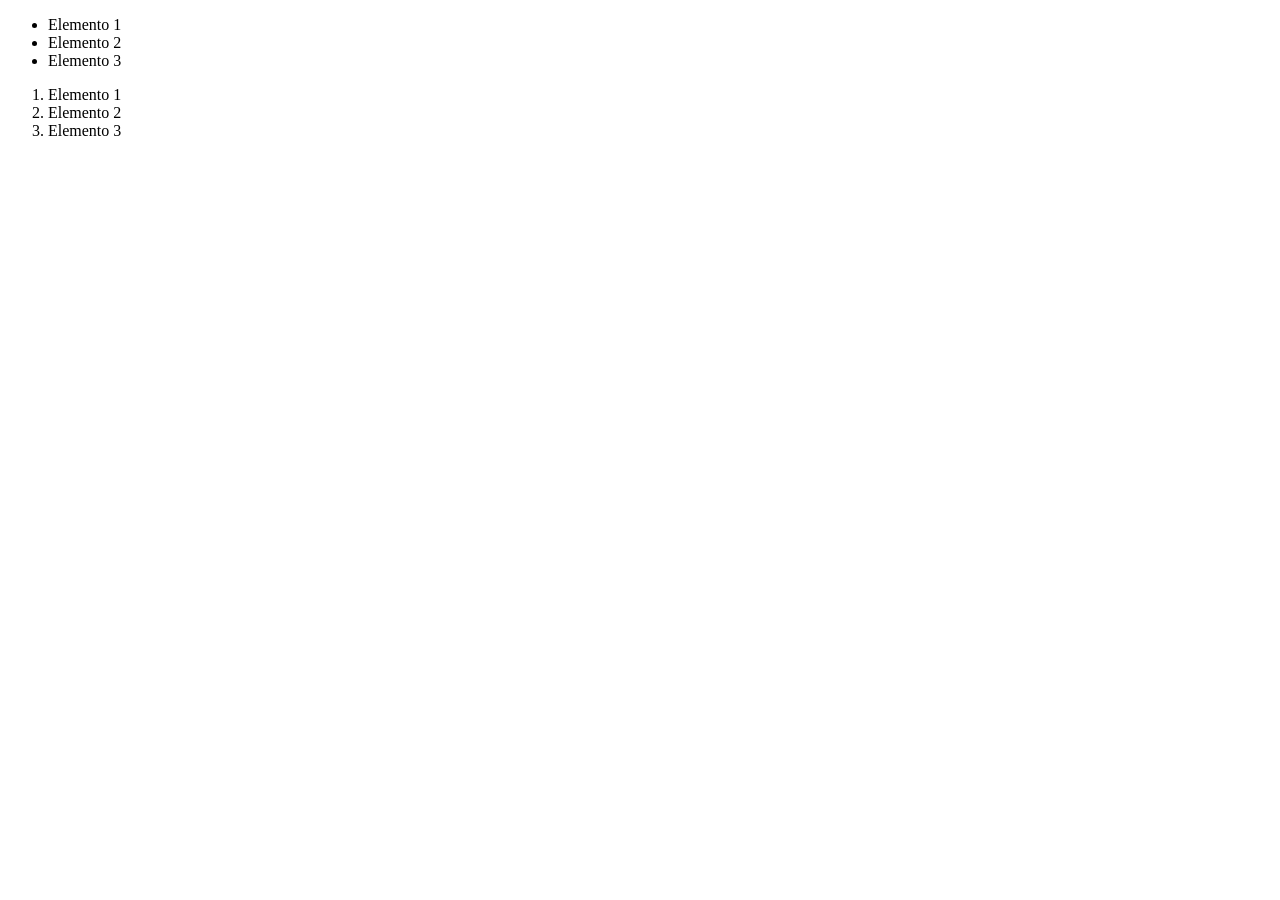
==== html/lista.html @ 53db2a95 "new file:   html/formularios.html 	new file:   html/gatitos.html 	new file:   html/imagenes.html 	ne" ====
<!doctype html>
<html>
    <head>
        <title>Listas</title>
    </head>
    <body>
        <!-- Lista ordenada con 1. 2. 3., no ordenada con ptos-->
        <ul>
            <li>Elemento 1</li>
            <li>Elemento 2</li>
            <li>Elemento 3</li>
        </ul>
        <ol> <!-- Lista Ordenada -->
            <li>Elemento 1</li>
            <li>Elemento 2</li>
            <li>Elemento 3</li>
        </ol>
    </body>
</html>
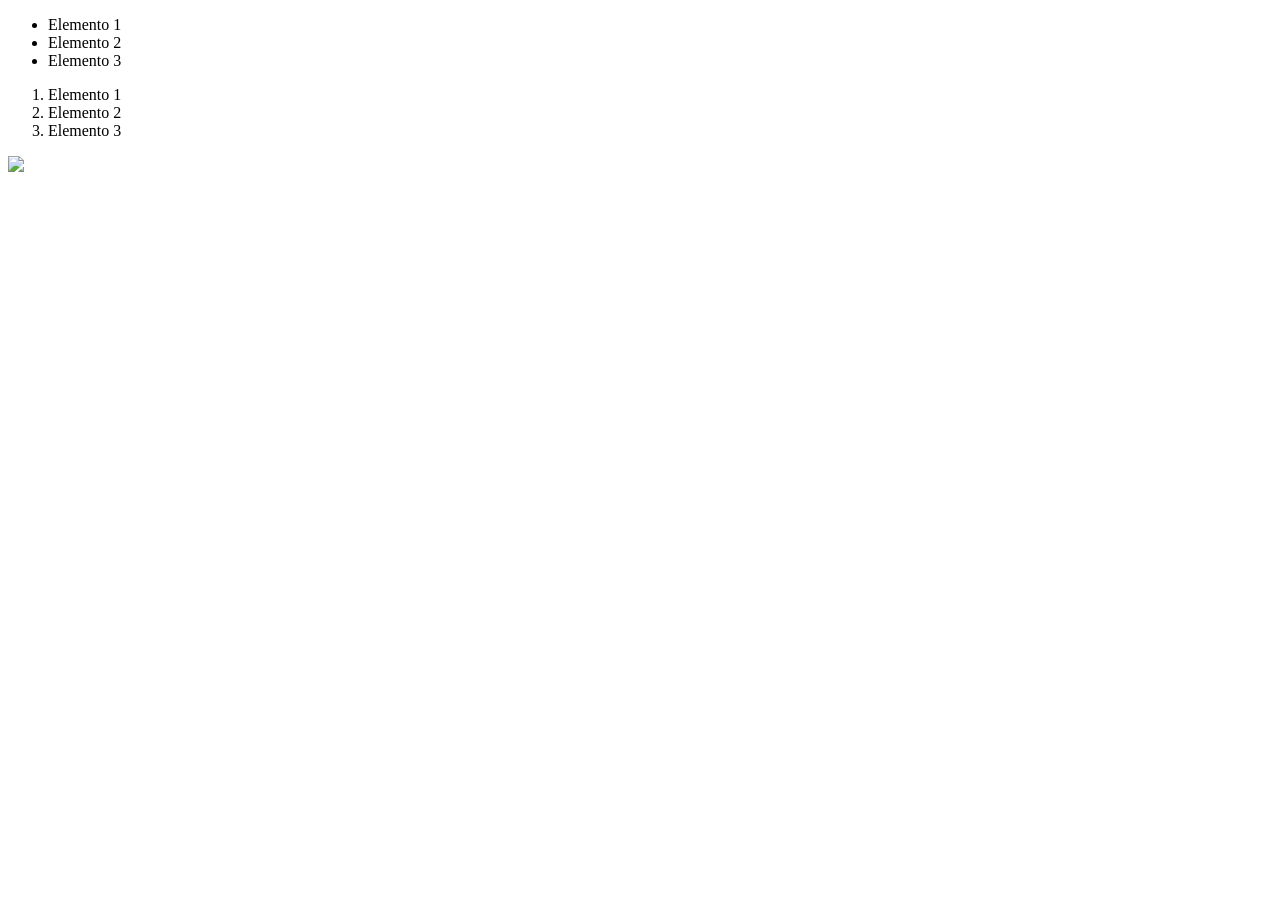
==== commit 7a649a7f: "modified:   html/gatitos.html 	modified:   html/lista.html" ====
--- a/html/lista.html
+++ b/html/lista.html
@@ -15,5 +15,6 @@
             <li>Elemento 2</li>
             <li>Elemento 3</li>
         </ol>
+        <img src="https://placekittens.com/200/200"/>
     </body>
 </html>
